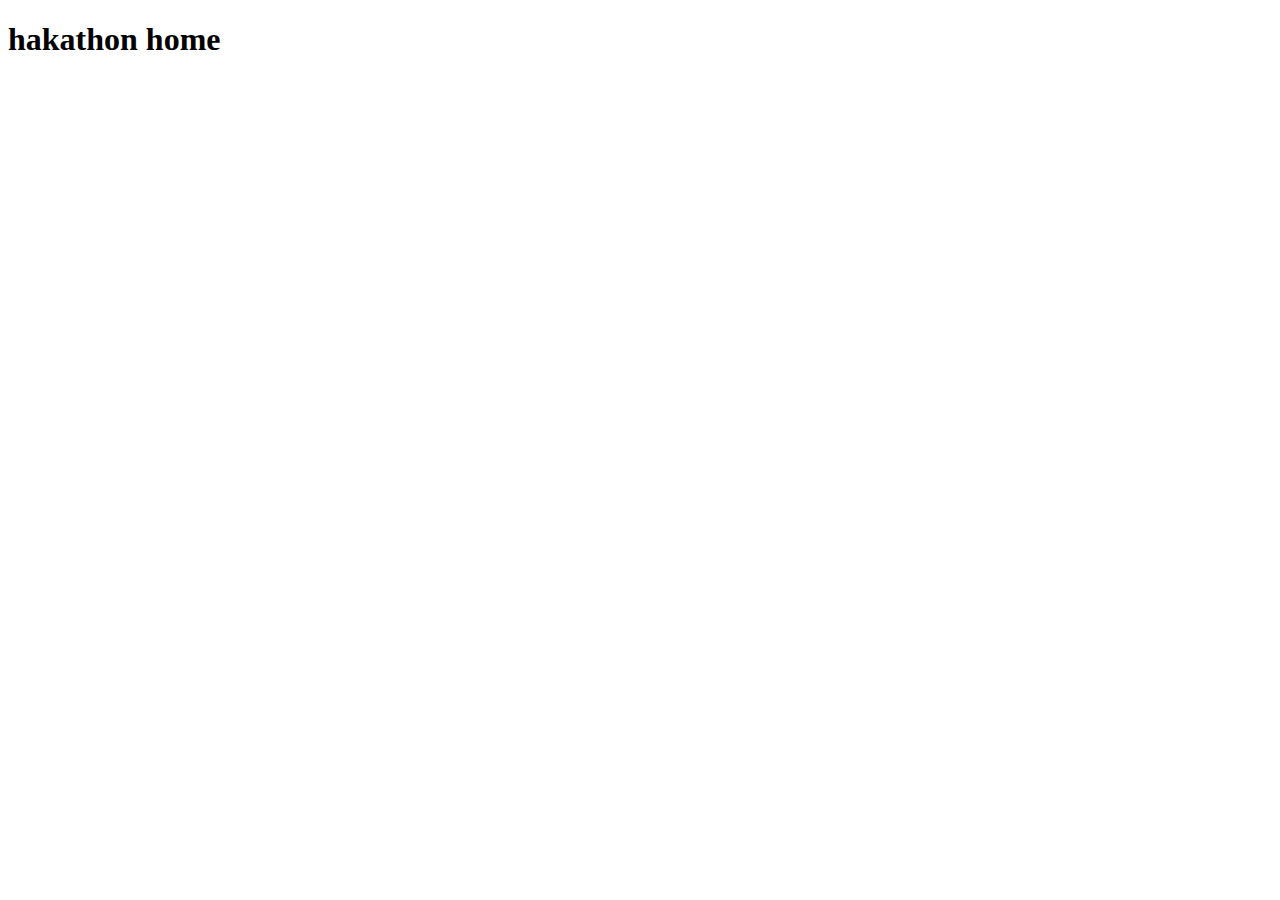
==== index.html @ c347dbb0 "first commit" ====
<!DOCTYPE html>
<html lang="en">
  <head>
    <meta charset="UTF-8" />
    <meta name="viewport" content="width=device-width, initial-scale=1.0" />
    <link rel="stylesheet" href="index.css" />
    <title>home</title>
  </head>
  <body>
    <h1>hakathon home</h1>
    <script src="index.js"></script>
  </body>
</html>
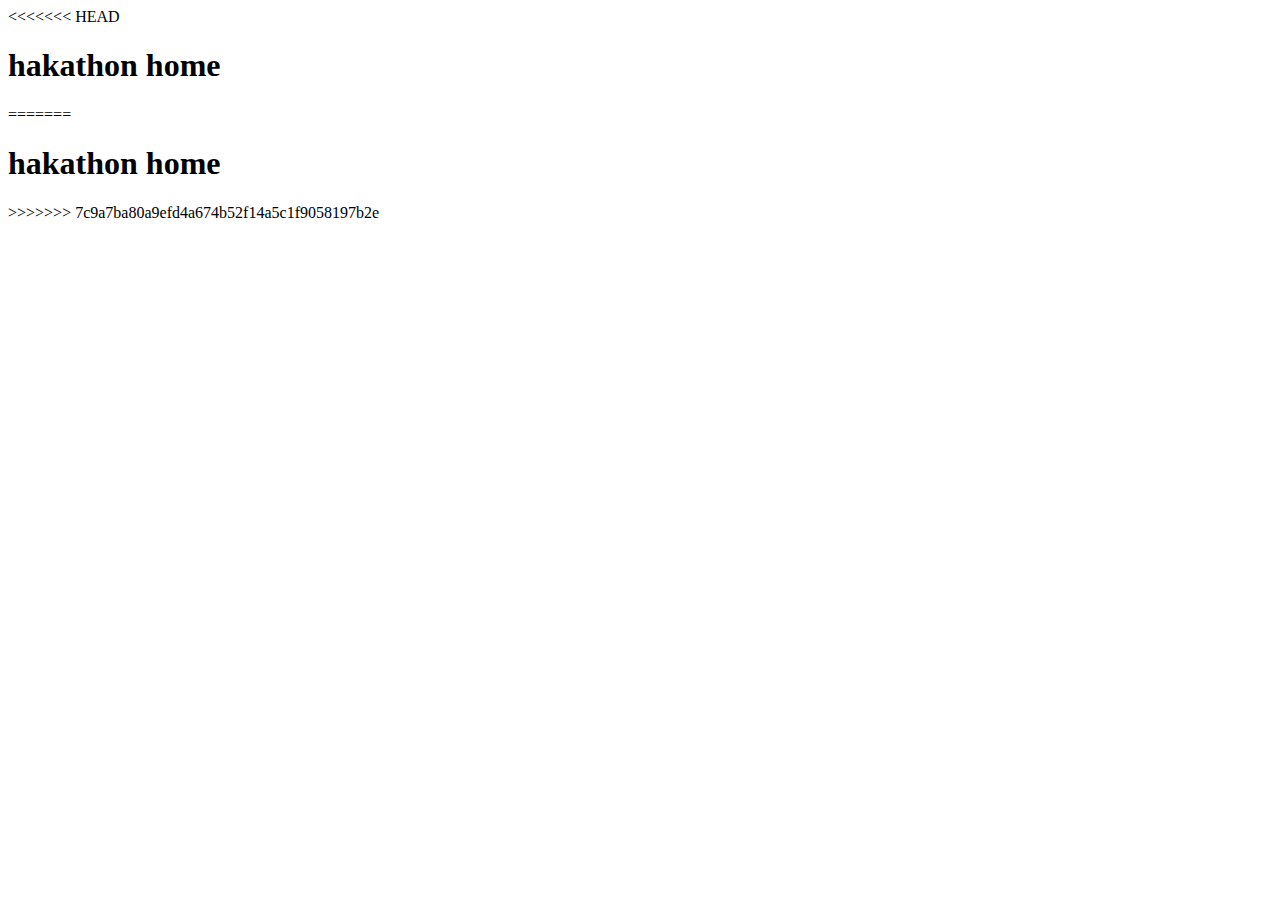
==== commit 2f36a56d: "update" ====
--- a/index.html
+++ b/index.html
@@ -1,3 +1,4 @@
+<<<<<<< HEAD
 <!DOCTYPE html>
 <html lang="en">
   <head>
@@ -11,3 +12,18 @@
     <script src="index.js"></script>
   </body>
 </html>
+=======
+<!DOCTYPE html>
+<html lang="en">
+  <head>
+    <meta charset="UTF-8" />
+    <meta name="viewport" content="width=device-width, initial-scale=1.0" />
+    <link rel="stylesheet" href="index.css" />
+    <title>home</title>
+  </head>
+  <body>
+    <h1>hakathon home</h1>
+    <script src="index.js"></script>
+  </body>
+</html>
+>>>>>>> 7c9a7ba80a9efd4a674b52f14a5c1f9058197b2e
